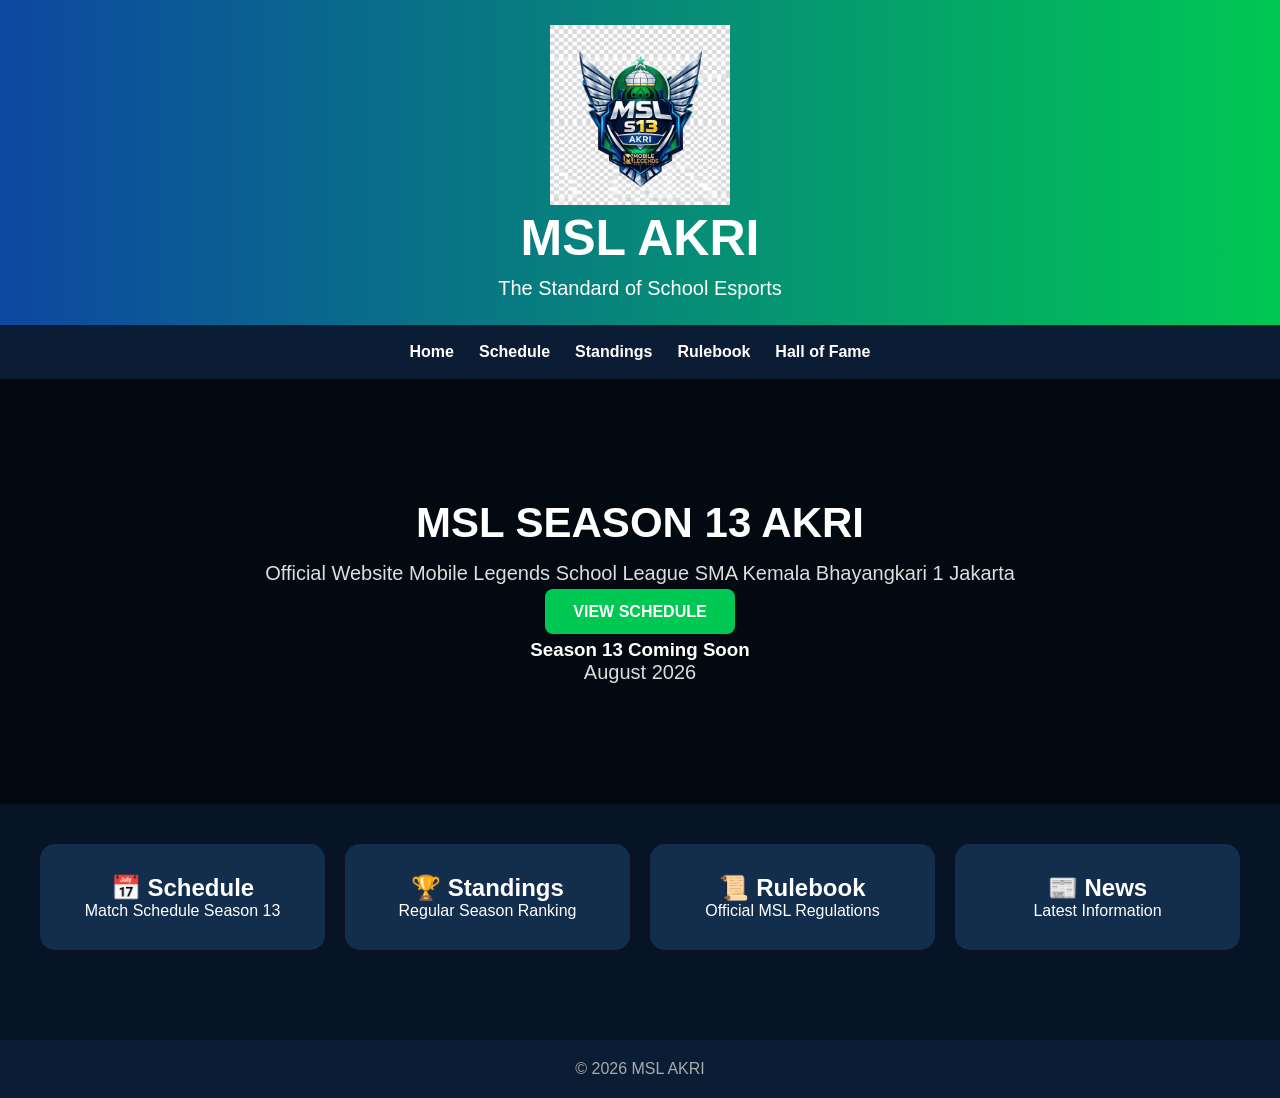
==== index.html @ aac24116 "Add heading for upcoming Season 13 announcement" ====
<!DOCTYPE html>
<html lang="id">
<head>
<meta charset="UTF-8">
<meta name="viewport" content="width=device-width, initial-scale=1.0">
<title>MSL AKRI S13 | Official Website</title>

<style>

*{
margin:0;
padding:0;
box-sizing:border-box;
font-family:Arial,Helvetica,sans-serif;
}

body{
background:#071426;
color:white;
}

header{
background:linear-gradient(90deg,#0d47a1,#00c853);
padding:25px;
text-align:center;
}

header h1{
font-size:50px;
}

header p{
margin-top:10px;
font-size:20px;
}

nav{
background:#0b1d35;
display:flex;
justify-content:center;
gap:25px;
padding:18px;
}

nav a{
color:white;
text-decoration:none;
font-weight:bold;
}

.hero{
padding:120px 20px;
  
text-align:center;

background:linear-gradient(rgba(0,0,0,.55),rgba(0,0,0,.55)),
url("https://images.unsplash.com/photo-1542751371-adc38448a05e?w=1600");

background-size:cover;

background-position:center;
}

.hero h2{
font-size:42px;
margin-bottom:15px;
}

.hero p{
font-size:20px;
color:#ddd;
}

.cards{
display:grid;
grid-template-columns:repeat(auto-fit,minmax(230px,1fr));
gap:20px;
padding:40px;
}

.card{
background:#132d4d;
border-radius:15px;
padding:30px;
text-align:center;
transition:.3s;
}

.card:hover{
transform:translateY(-8px);
background:#18416f;
}

footer{
margin-top:50px;
padding:20px;
text-align:center;
background:#0b1d35;
color:#aaa;
}

</style>

</head>

<body>

<header>

<img src="logo msl.jpeg" width="180">

<h1>MSL AKRI</h1>

<p>The Standard of School Esports</p>

</header>

<nav>

<a href="#">Home</a>
<a href="#">Schedule</a>
<a href="#">Standings</a>
<a href="#">Rulebook</a>
<a href="#">Hall of Fame</a>

</nav>

<section class="hero">

<h2>MSL SEASON 13 AKRI</h2>

<p>Official Website Mobile Legends School League SMA Kemala Bhayangkari 1 Jakarta</p>

<br>

<a href="#" style="background:#00c853;color:white;padding:14px 28px;text-decoration:none;border-radius:8px;font-weight:bold;">VIEW SCHEDULE</a>

  
<br><br>

<h3>Season 13 Coming Soon</h3>

<p>August 2026</p>
</section>

<section class="cards">

<div class="card">
<h2>📅 Schedule</h2>
<p>Match Schedule Season 13</p>
</div>

<div class="card">
<h2>🏆 Standings</h2>
<p>Regular Season Ranking</p>
</div>

<div class="card">
<h2>📜 Rulebook</h2>
<p>Official MSL Regulations</p>
</div>

<div class="card">
<h2>📰 News</h2>
<p>Latest Information</p>
</div>

</section>

<footer>

© 2026 MSL AKRI

</footer>

</body>
</html>
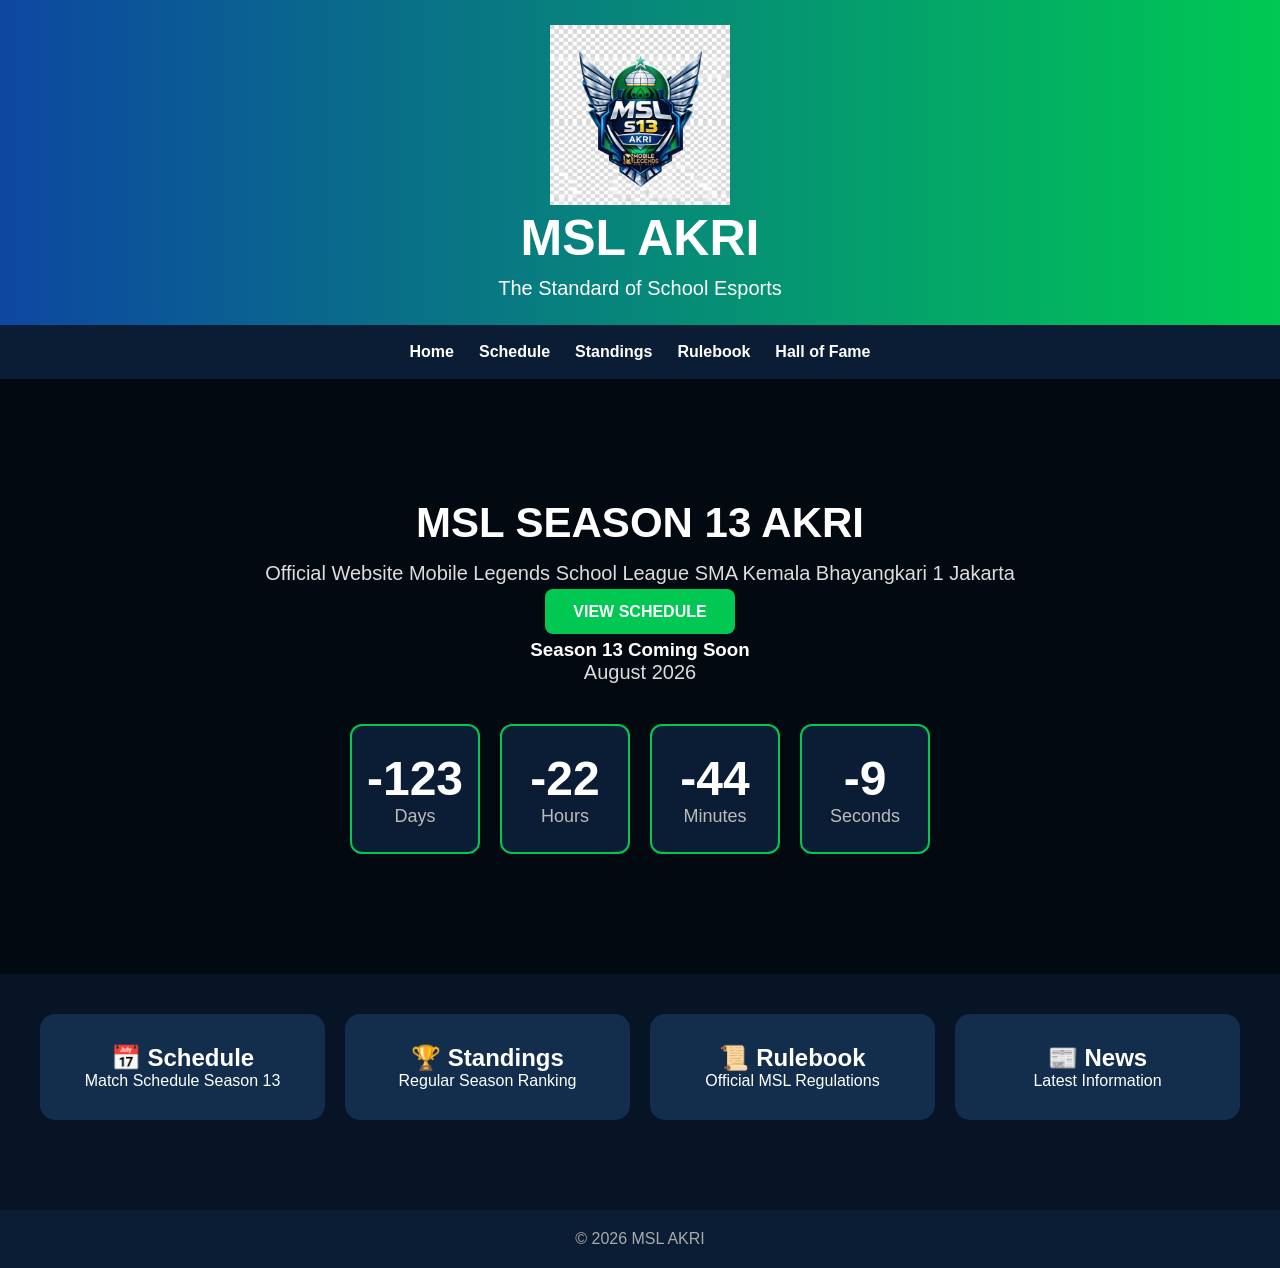
==== commit b5fff26c: "coundown update" ====
--- a/index.html
+++ b/index.html
@@ -99,6 +99,42 @@
 color:#aaa;
 }
 
+/* ===== COUNTDOWN ===== */
+
+.countdown{
+    display:flex;
+    justify-content:center;
+    gap:20px;
+    margin-top:40px;
+    flex-wrap:wrap;
+}
+
+.time-box{
+    background:#0b1d35;
+    border:2px solid #00c853;
+    border-radius:12px;
+    width:130px;
+    height:130px;
+    display:flex;
+    flex-direction:column;
+    justify-content:center;
+    align-items:center;
+    transition:0.3s;
+}
+
+.time-box:hover{
+    transform:translateY(-8px);
+    box-shadow:0 0 20px #00c853;
+}
+
+.time-box h1{
+    font-size:48px;
+}
+
+.time-box p{
+    color:#bbb;
+    font-size:18px;
+}
 </style>
 
 </head>
@@ -141,6 +177,30 @@
 <h3>Season 13 Coming Soon</h3>
 
 <p>August 2026</p>
+
+<div class="countdown">
+
+<div class="time-box">
+<h1 id="days">0</h1>
+<p>Days</p>
+</div>
+
+<div class="time-box">
+<h1 id="hours">0</h1>
+<p>Hours</p>
+</div>
+
+<div class="time-box">
+<h1 id="minutes">0</h1>
+<p>Minutes</p>
+</div>
+
+<div class="time-box">
+<h1 id="seconds">0</h1>
+<p>Seconds</p>
+</div>
+
+</div>
 </section>
 
 <section class="cards">
@@ -172,6 +232,30 @@
 © 2026 MSL AKRI
 
 </footer>
-
+<script>
+
+const targetDate = new Date("August 5, 2026 07:00:00").getTime();
+
+setInterval(function(){
+
+const now = new Date().getTime();
+
+const distance = targetDate - now;
+
+document.getElementById("days").innerHTML =
+Math.floor(distance/(1000*60*60*24));
+
+document.getElementById("hours").innerHTML =
+Math.floor((distance%(1000*60*60*24))/(1000*60*60));
+
+document.getElementById("minutes").innerHTML =
+Math.floor((distance%(1000*60*60))/(1000*60));
+
+document.getElementById("seconds").innerHTML =
+Math.floor((distance%(1000*60))/1000);
+
+},1000);
+
+</script>
 </body>
 </html>
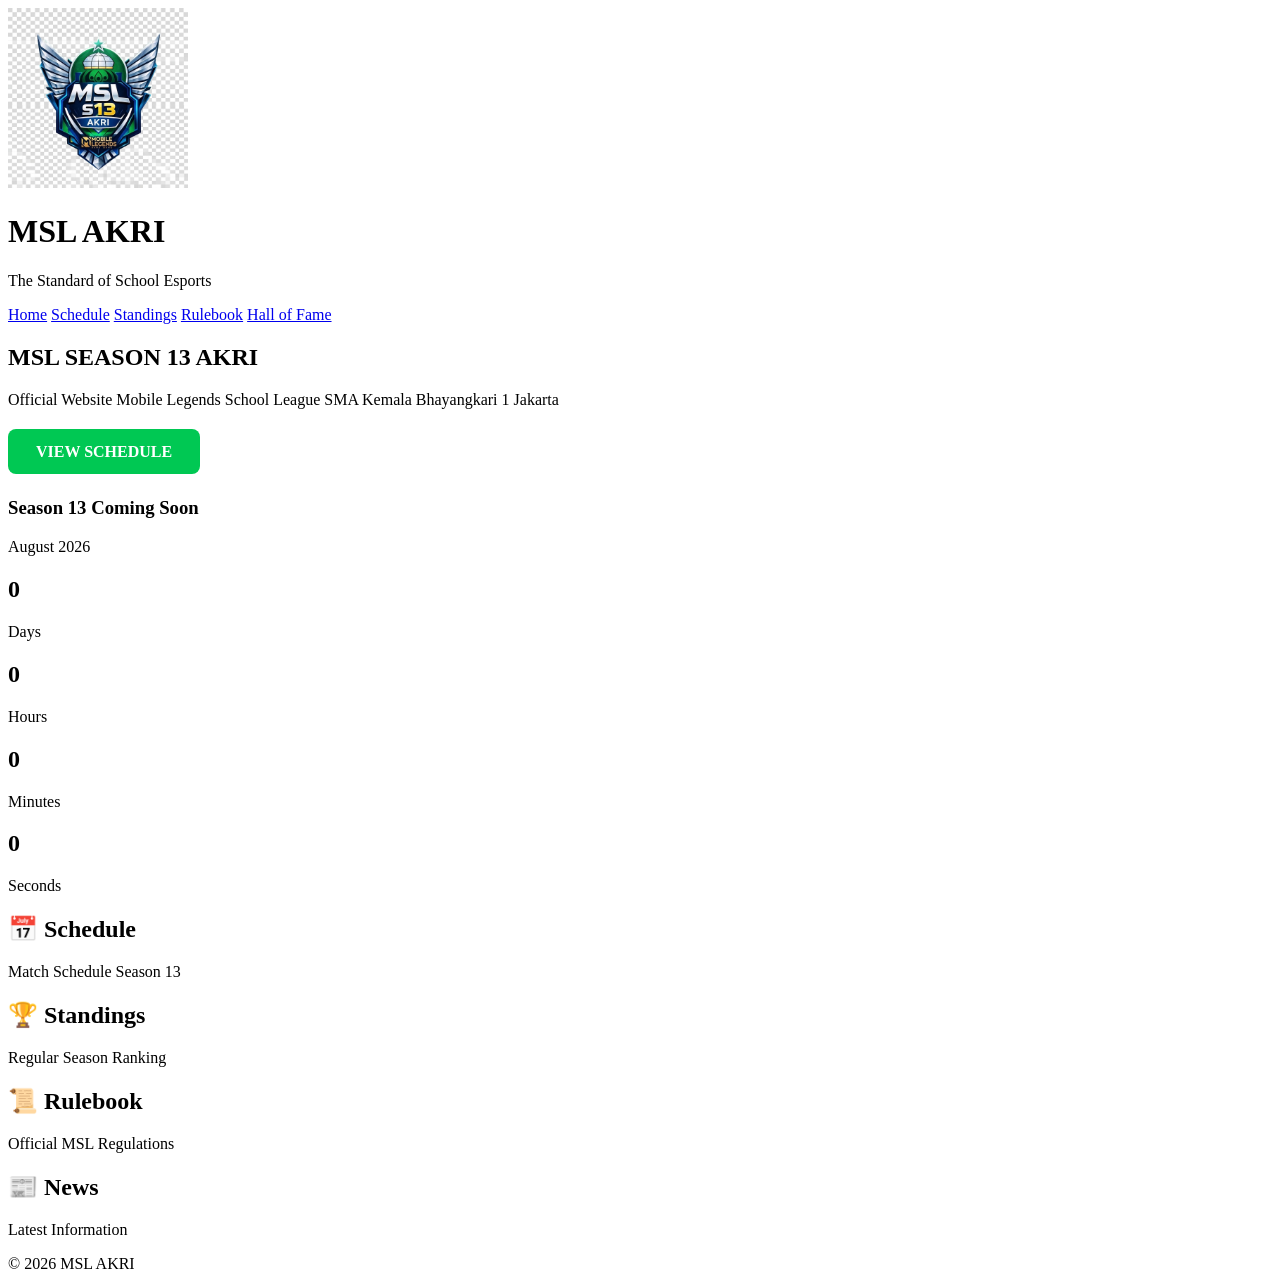
==== commit 70327250: "Update index.html" ====
--- a/index.html
+++ b/index.html
@@ -4,139 +4,7 @@
 <meta charset="UTF-8">
 <meta name="viewport" content="width=device-width, initial-scale=1.0">
 <title>MSL AKRI S13 | Official Website</title>
-
-<style>
-
-*{
-margin:0;
-padding:0;
-box-sizing:border-box;
-font-family:Arial,Helvetica,sans-serif;
-}
-
-body{
-background:#071426;
-color:white;
-}
-
-header{
-background:linear-gradient(90deg,#0d47a1,#00c853);
-padding:25px;
-text-align:center;
-}
-
-header h1{
-font-size:50px;
-}
-
-header p{
-margin-top:10px;
-font-size:20px;
-}
-
-nav{
-background:#0b1d35;
-display:flex;
-justify-content:center;
-gap:25px;
-padding:18px;
-}
-
-nav a{
-color:white;
-text-decoration:none;
-font-weight:bold;
-}
-
-.hero{
-padding:120px 20px;
-  
-text-align:center;
-
-background:linear-gradient(rgba(0,0,0,.55),rgba(0,0,0,.55)),
-url("https://images.unsplash.com/photo-1542751371-adc38448a05e?w=1600");
-
-background-size:cover;
-
-background-position:center;
-}
-
-.hero h2{
-font-size:42px;
-margin-bottom:15px;
-}
-
-.hero p{
-font-size:20px;
-color:#ddd;
-}
-
-.cards{
-display:grid;
-grid-template-columns:repeat(auto-fit,minmax(230px,1fr));
-gap:20px;
-padding:40px;
-}
-
-.card{
-background:#132d4d;
-border-radius:15px;
-padding:30px;
-text-align:center;
-transition:.3s;
-}
-
-.card:hover{
-transform:translateY(-8px);
-background:#18416f;
-}
-
-footer{
-margin-top:50px;
-padding:20px;
-text-align:center;
-background:#0b1d35;
-color:#aaa;
-}
-
-/* ===== COUNTDOWN ===== */
-
-.countdown{
-    display:flex;
-    justify-content:center;
-    gap:20px;
-    margin-top:40px;
-    flex-wrap:wrap;
-}
-
-.time-box{
-    background:#0b1d35;
-    border:2px solid #00c853;
-    border-radius:12px;
-    width:130px;
-    height:130px;
-    display:flex;
-    flex-direction:column;
-    justify-content:center;
-    align-items:center;
-    transition:0.3s;
-}
-
-.time-box:hover{
-    transform:translateY(-8px);
-    box-shadow:0 0 20px #00c853;
-}
-
-.time-box h1{
-    font-size:48px;
-}
-
-.time-box p{
-    color:#bbb;
-    font-size:18px;
-}
-</style>
-
+<link rel="stylesheet" href="style.css">
 </head>
 
 <body>
@@ -232,30 +100,6 @@
 © 2026 MSL AKRI
 
 </footer>
-<script>
-
-const targetDate = new Date("August 5, 2026 07:00:00").getTime();
-
-setInterval(function(){
-
-const now = new Date().getTime();
-
-const distance = targetDate - now;
-
-document.getElementById("days").innerHTML =
-Math.floor(distance/(1000*60*60*24));
-
-document.getElementById("hours").innerHTML =
-Math.floor((distance%(1000*60*60*24))/(1000*60*60));
-
-document.getElementById("minutes").innerHTML =
-Math.floor((distance%(1000*60*60))/(1000*60));
-
-document.getElementById("seconds").innerHTML =
-Math.floor((distance%(1000*60))/1000);
-
-},1000);
-
-</script>
+<script src="script.js"></script>
 </body>
 </html>
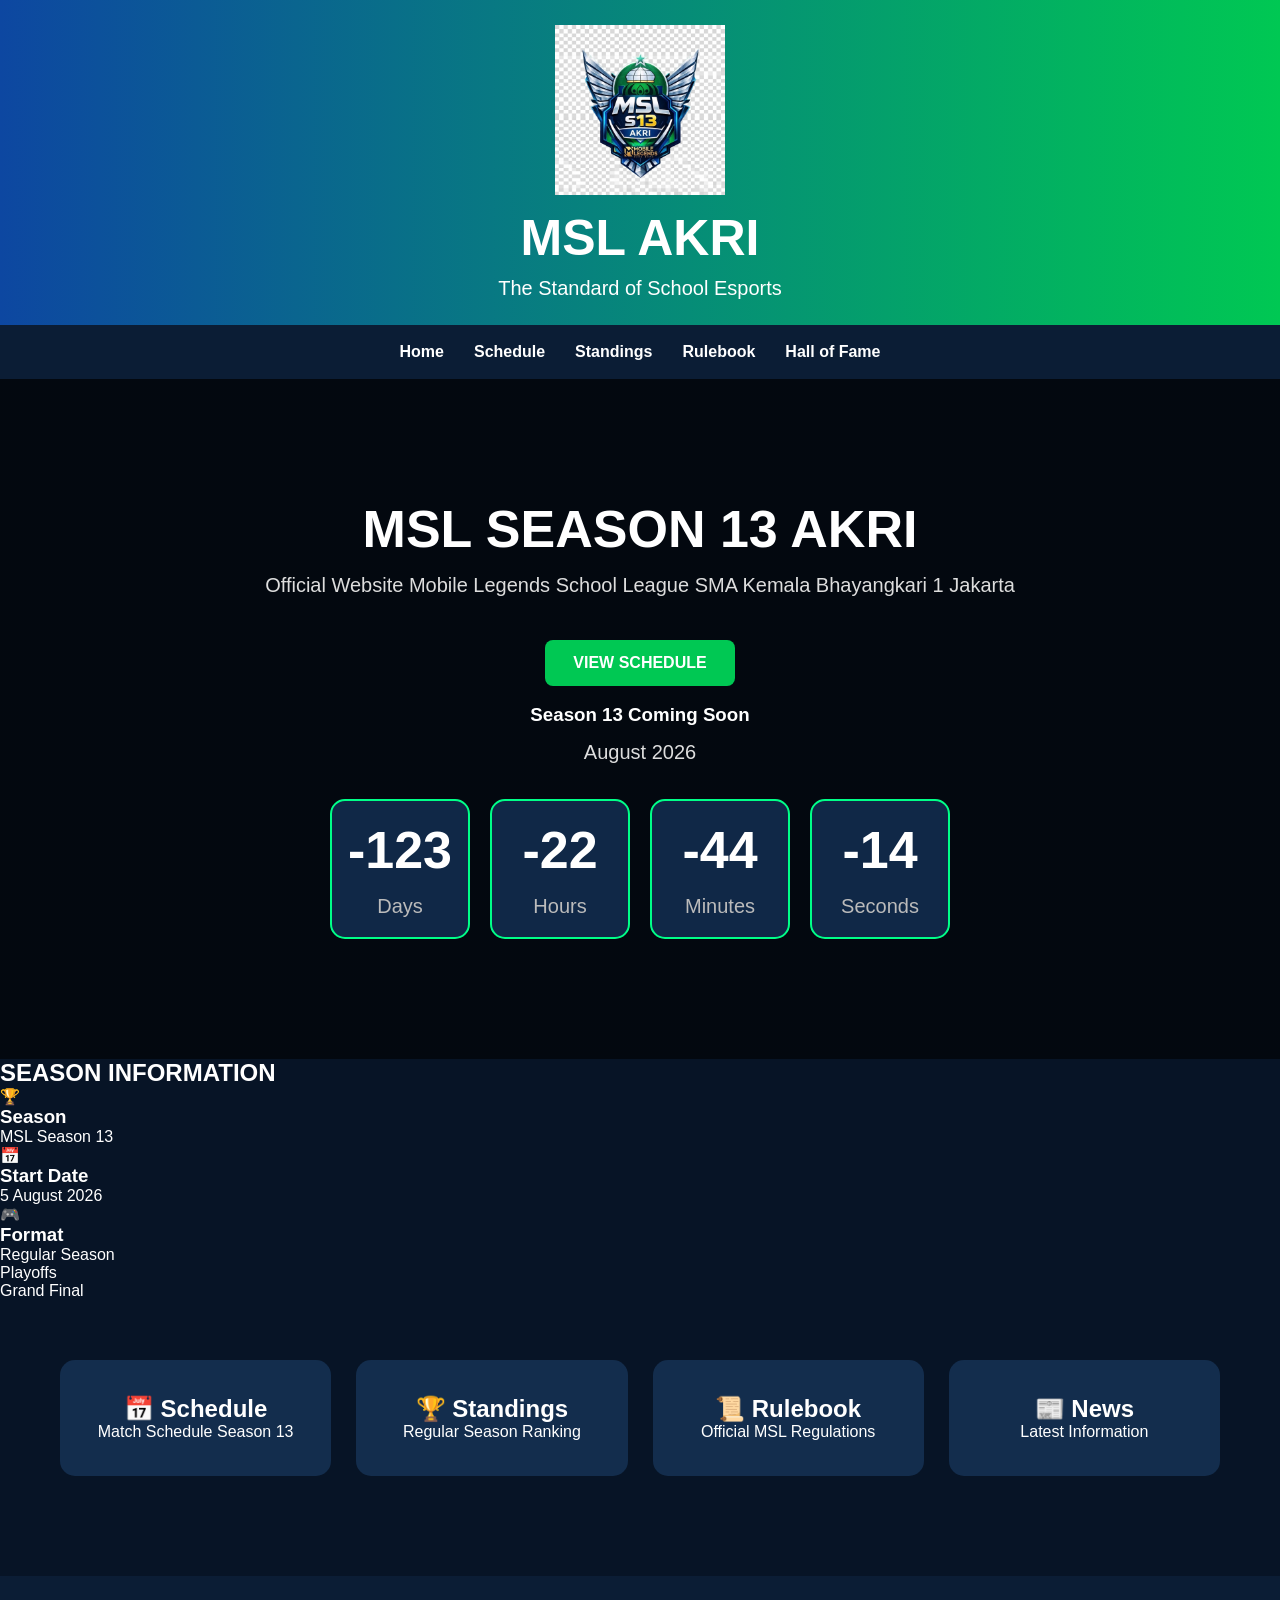
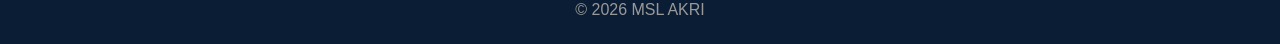
==== commit d6ed43a5: "Update index.html" ====
--- a/index.html
+++ b/index.html
@@ -70,6 +70,33 @@
 
 </div>
 </section>
+<section class="season-info">
+
+<h2>SEASON INFORMATION</h2>
+
+<div class="info-container">
+
+<div class="info-card">
+<div class="icon">🏆</div>
+<h3>Season</h3>
+<p>MSL Season 13</p>
+</div>
+
+<div class="info-card">
+<div class="icon">📅</div>
+<h3>Start Date</h3>
+<p>5 August 2026</p>
+</div>
+
+<div class="info-card">
+<div class="icon">🎮</div>
+<h3>Format</h3>
+<p>Regular Season<br>Playoffs<br>Grand Final</p>
+</div>
+
+</div>
+
+</section>
 
 <section class="cards">
 
--- a/style.css
+++ b/style.css
@@ -0,0 +1,210 @@
+*{
+    margin:0;
+    padding:0;
+    box-sizing:border-box;
+    font-family:Arial,Helvetica,sans-serif;
+}
+
+html{
+    scroll-behavior:smooth;
+}
+
+body{
+    background:#071426;
+    color:white;
+}
+
+/* HEADER */
+
+header{
+    background:linear-gradient(90deg,#0d47a1,#00c853);
+    text-align:center;
+    padding:25px;
+}
+
+header img{
+    width:170px;
+    margin-bottom:10px;
+}
+
+header h1{
+    font-size:50px;
+}
+
+header p{
+    margin-top:10px;
+    font-size:20px;
+    color:white;
+}
+
+/* NAVBAR */
+
+nav{
+    background:#0b1d35;
+    display:flex;
+    justify-content:center;
+    gap:30px;
+    padding:18px;
+    position:sticky;
+    top:0;
+    z-index:1000;
+}
+
+nav a{
+    color:white;
+    text-decoration:none;
+    font-weight:bold;
+    transition:.3s;
+}
+
+nav a:hover{
+    color:#00ff88;
+}
+
+/* HERO */
+
+.hero{
+    padding:120px 20px;
+    text-align:center;
+
+    background:
+    linear-gradient(rgba(0,0,0,.60),rgba(0,0,0,.60)),
+    url("https://images.unsplash.com/photo-1542751371-adc38448a05e?w=1600");
+
+    background-size:cover;
+    background-position:center;
+}
+
+.hero h2{
+    font-size:52px;
+}
+
+.hero p{
+    margin-top:15px;
+    color:#ddd;
+    font-size:20px;
+}
+
+/* BUTTON */
+
+.hero a{
+    display:inline-block;
+    margin-top:25px;
+    background:#00c853;
+    color:white;
+    text-decoration:none;
+    padding:15px 35px;
+    border-radius:10px;
+    font-weight:bold;
+    transition:.3s;
+}
+
+.hero a:hover{
+    transform:translateY(-5px);
+    background:#00e676;
+}
+
+/* COUNTDOWN */
+
+.countdown{
+    display:flex;
+    justify-content:center;
+    gap:20px;
+    flex-wrap:wrap;
+    margin-top:35px;
+}
+
+.time-box{
+
+    width:140px;
+    height:140px;
+
+    background:#102847;
+
+    border:2px solid #00ff88;
+
+    border-radius:15px;
+
+    display:flex;
+
+    flex-direction:column;
+
+    justify-content:center;
+
+    align-items:center;
+
+    transition:.3s;
+
+}
+
+.time-box:hover{
+
+    transform:translateY(-8px);
+
+    box-shadow:0 0 25px #00ff88;
+
+}
+
+.time-box h1{
+
+    font-size:52px;
+
+}
+
+.time-box p{
+
+    color:#bbb;
+
+}
+
+/* CARD */
+
+.cards{
+
+display:grid;
+
+grid-template-columns:repeat(auto-fit,minmax(240px,1fr));
+
+gap:25px;
+
+padding:60px;
+
+}
+
+.card{
+
+background:#132d4d;
+
+padding:35px;
+
+border-radius:15px;
+
+text-align:center;
+
+transition:.3s;
+
+}
+
+.card:hover{
+
+transform:translateY(-10px);
+
+background:#18416f;
+
+}
+
+/* FOOTER */
+
+footer{
+
+margin-top:40px;
+
+background:#0b1d35;
+
+padding:25px;
+
+text-align:center;
+
+color:#999;
+
+}
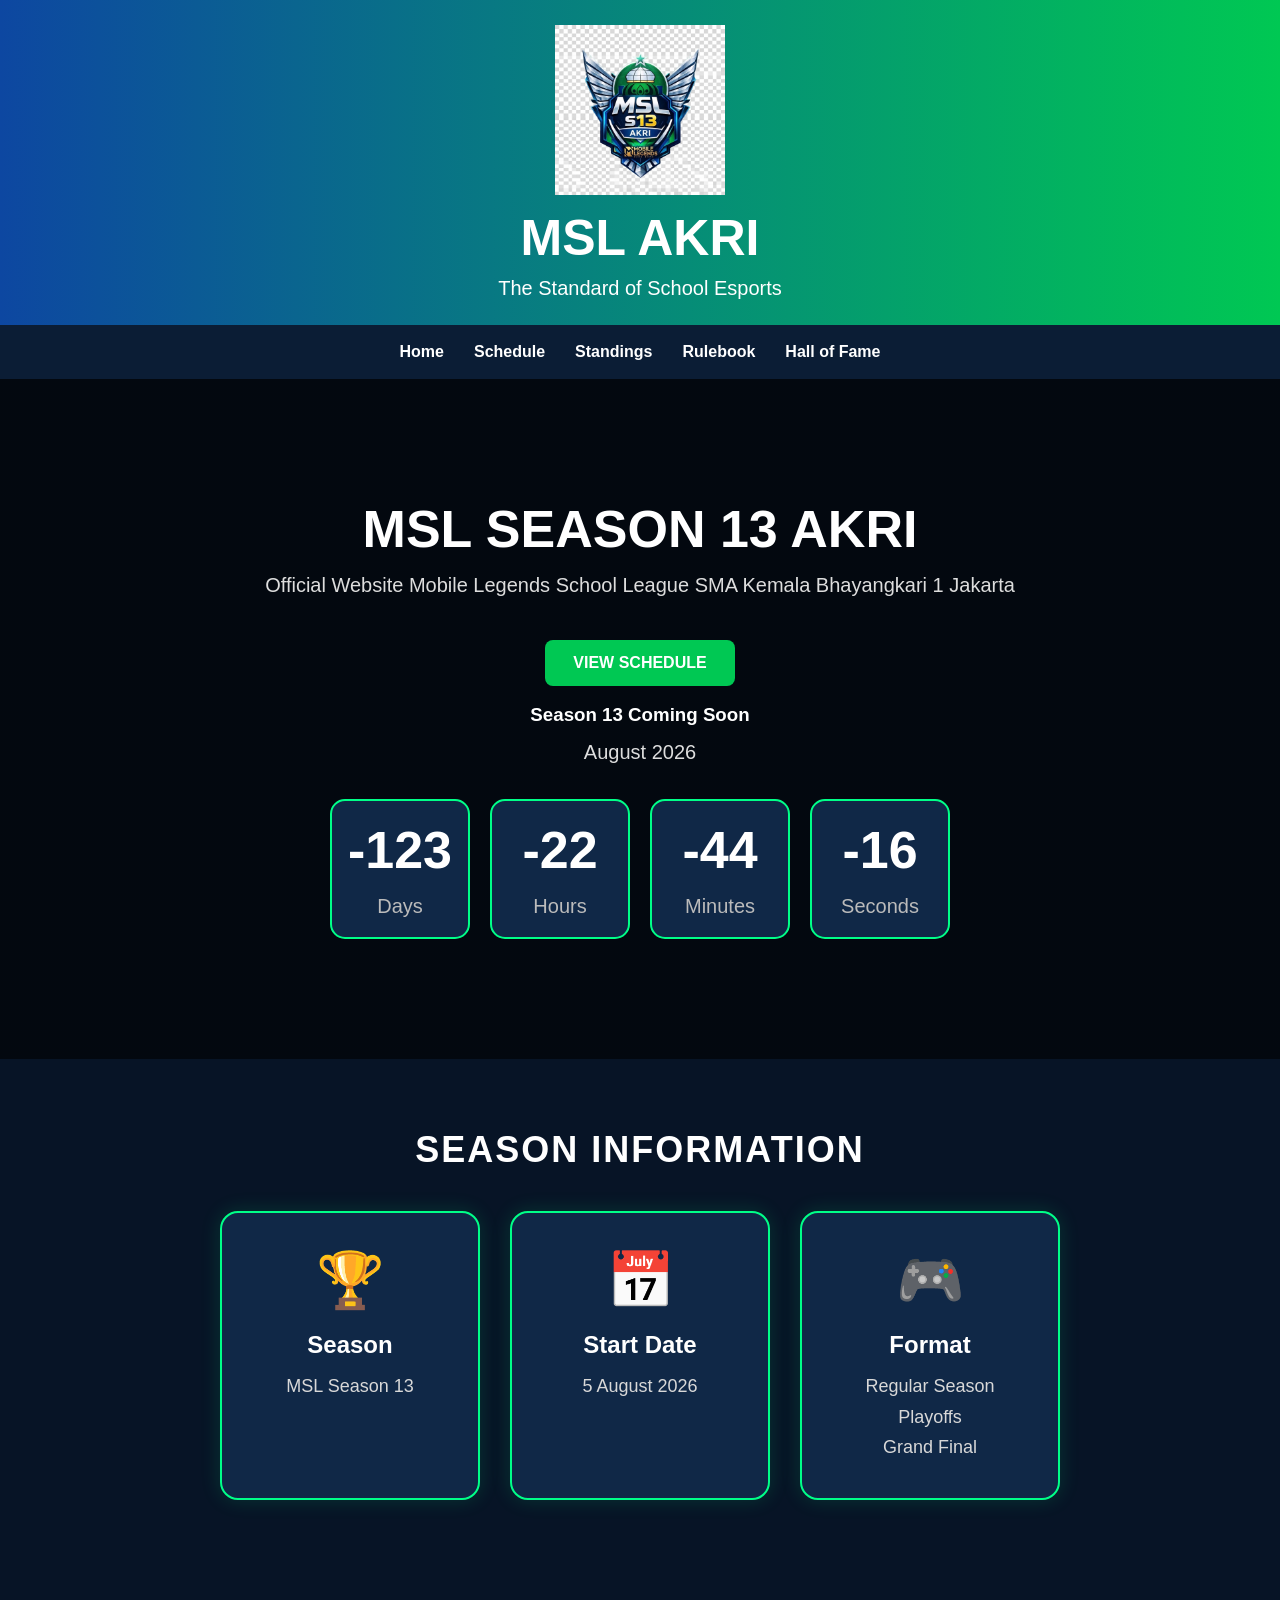
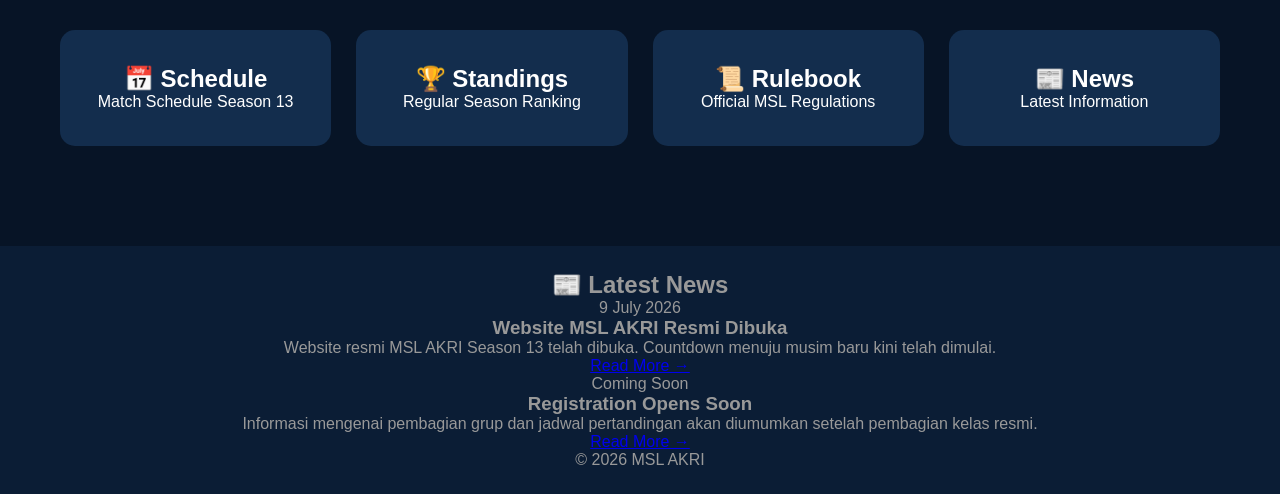
==== commit e389c59a: "Update index.html" ====
--- a/index.html
+++ b/index.html
@@ -121,8 +121,44 @@
 </div>
 
 </section>
+<footer>
+<section class="news-section">
 
-<footer>
+<h2>📰 Latest News</h2>
+
+<div class="news-grid">
+
+<div class="news-card">
+<span class="date">9 July 2026</span>
+
+<h3>Website MSL AKRI Resmi Dibuka</h3>
+
+<p>
+Website resmi MSL AKRI Season 13 telah dibuka.
+Countdown menuju musim baru kini telah dimulai.
+</p>
+
+<a href="#">Read More →</a>
+
+</div>
+
+<div class="news-card">
+
+<span class="date">Coming Soon</span>
+
+<h3>Registration Opens Soon</h3>
+
+<p>
+Informasi mengenai pembagian grup dan jadwal pertandingan akan diumumkan setelah pembagian kelas resmi.
+</p>
+
+<a href="#">Read More →</a>
+
+</div>
+
+</div>
+
+</section>
 
 © 2026 MSL AKRI
 
--- a/style.css
+++ b/style.css
@@ -208,3 +208,86 @@
 color:#999;
 
 }
+/* ===== SEASON INFORMATION ===== */
+
+.season-info{
+
+padding:70px 20px;
+
+text-align:center;
+
+}
+
+.season-info h2{
+
+font-size:36px;
+
+margin-bottom:40px;
+
+letter-spacing:2px;
+
+}
+
+.info-container{
+
+display:flex;
+
+justify-content:center;
+
+gap:30px;
+
+flex-wrap:wrap;
+
+}
+
+.info-card{
+
+background:#102847;
+
+border:2px solid #00ff88;
+
+border-radius:18px;
+
+width:260px;
+
+padding:35px 25px;
+
+transition:.3s;
+
+box-shadow:0 0 20px rgba(0,255,136,.15);
+
+}
+
+.info-card:hover{
+
+transform:translateY(-10px);
+
+box-shadow:0 0 30px rgba(0,255,136,.45);
+
+}
+
+.icon{
+
+font-size:55px;
+
+margin-bottom:18px;
+
+}
+
+.info-card h3{
+
+font-size:24px;
+
+margin-bottom:12px;
+
+}
+
+.info-card p{
+
+font-size:18px;
+
+color:#d8d8d8;
+
+line-height:1.7;
+
+}
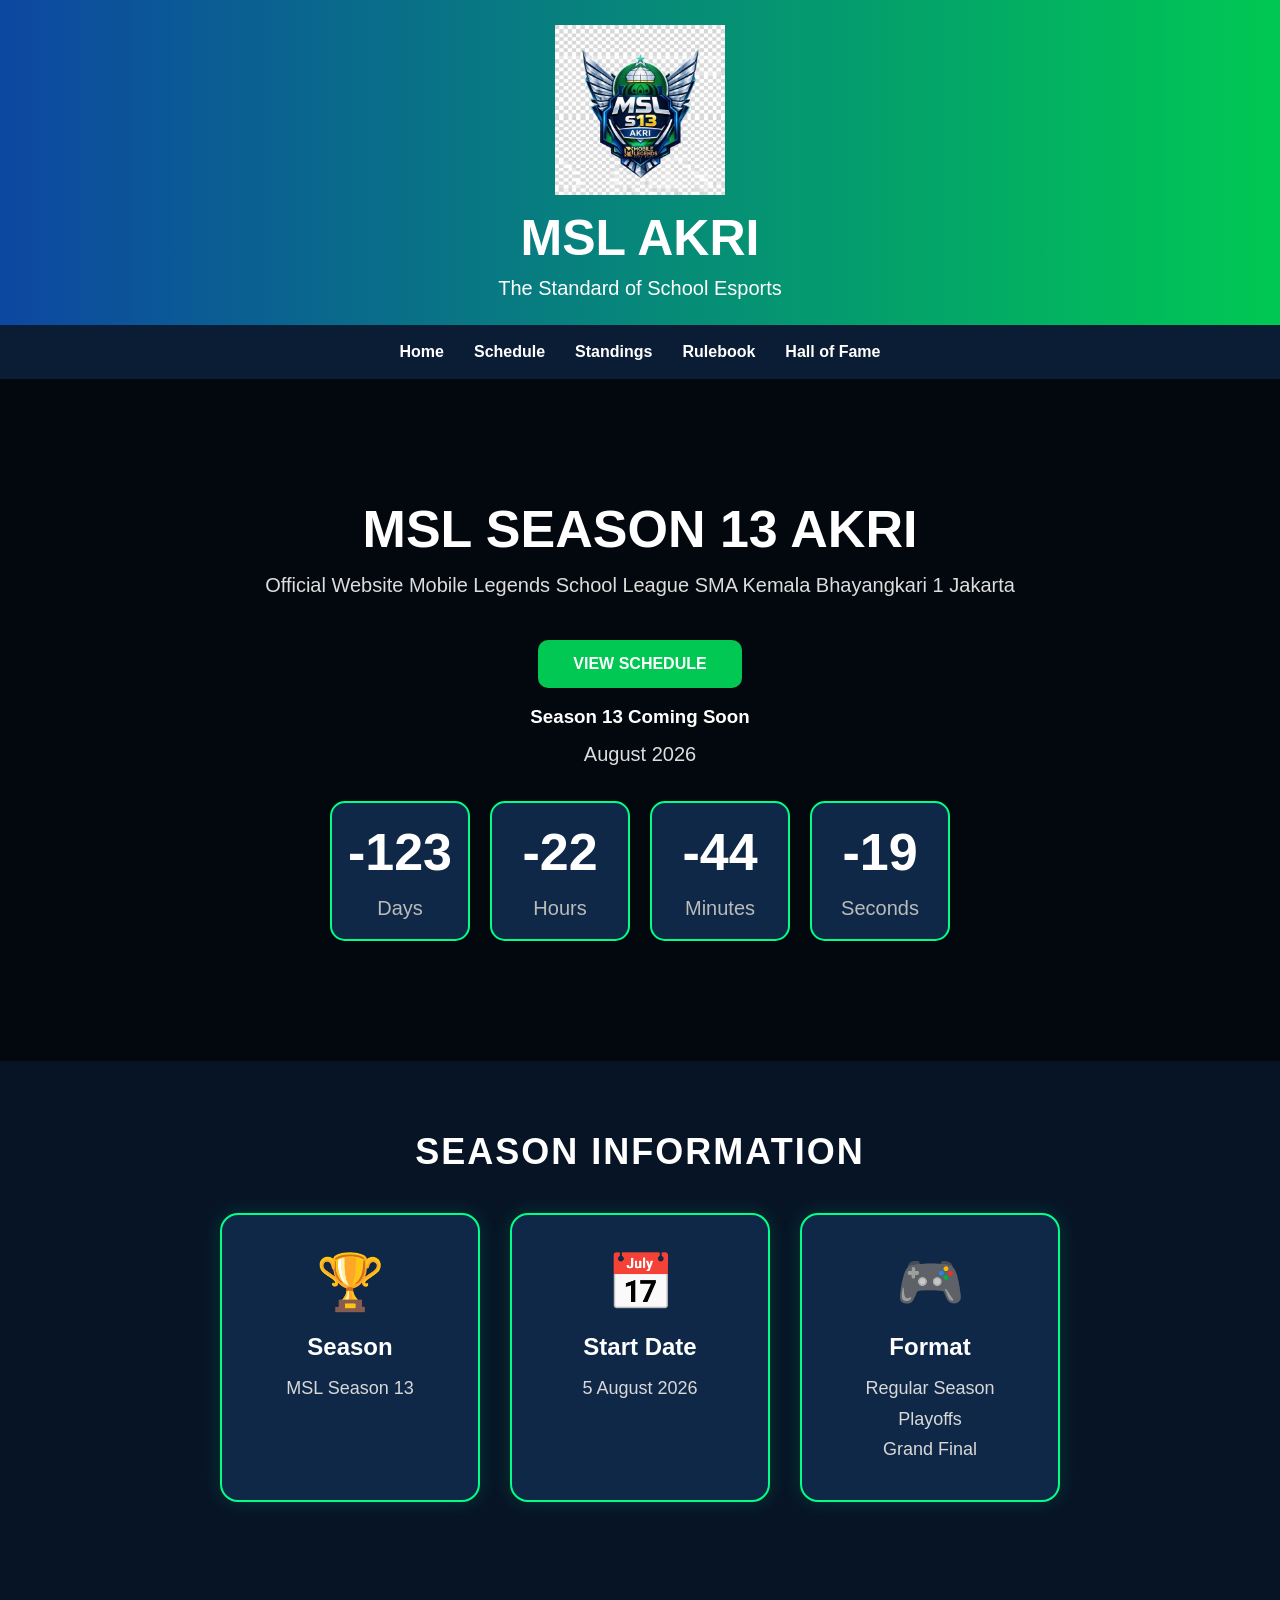
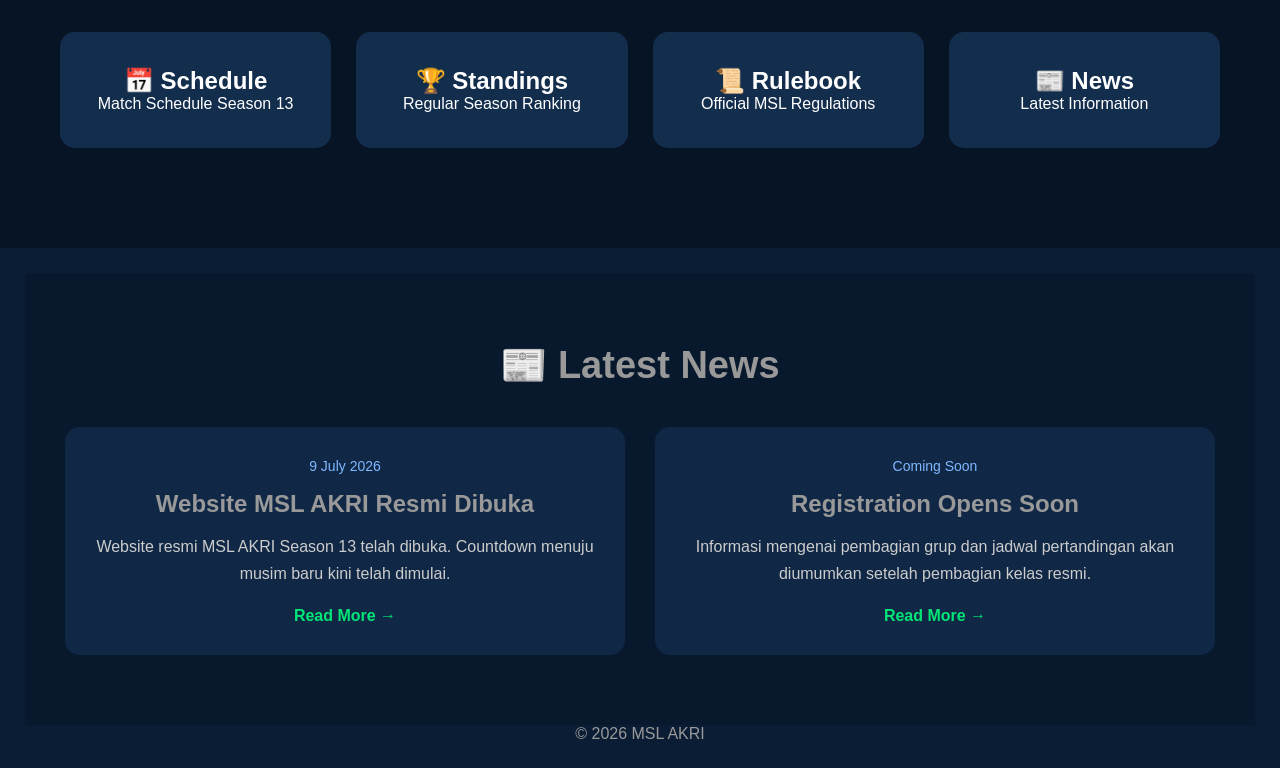
==== commit 149822df: "Update index.html" ====
--- a/index.html
+++ b/index.html
@@ -37,7 +37,7 @@
 
 <br>
 
-<a href="#" style="background:#00c853;color:white;padding:14px 28px;text-decoration:none;border-radius:8px;font-weight:bold;">VIEW SCHEDULE</a>
+<a href="schedule.html" class="btn-main">VIEW SCHEDULE</a>
 
   
 <br><br>
--- a/style.css
+++ b/style.css
@@ -291,3 +291,55 @@
 line-height:1.7;
 
 }
+/* ===== NEWS ===== */
+
+.news-section{
+padding:70px 40px;
+background:#08192d;
+}
+
+.news-section h2{
+text-align:center;
+font-size:38px;
+margin-bottom:40px;
+}
+
+.news-grid{
+display:grid;
+grid-template-columns:repeat(auto-fit,minmax(320px,1fr));
+gap:30px;
+}
+
+.news-card{
+background:#102846;
+padding:30px;
+border-radius:15px;
+transition:.3s;
+}
+
+.news-card:hover{
+transform:translateY(-8px);
+}
+
+.news-card h3{
+margin:15px 0;
+font-size:24px;
+}
+
+.news-card p{
+color:#ccc;
+line-height:1.7;
+}
+
+.news-card a{
+display:inline-block;
+margin-top:20px;
+text-decoration:none;
+color:#00e676;
+font-weight:bold;
+}
+
+.date{
+color:#7fb8ff;
+font-size:14px;
+}
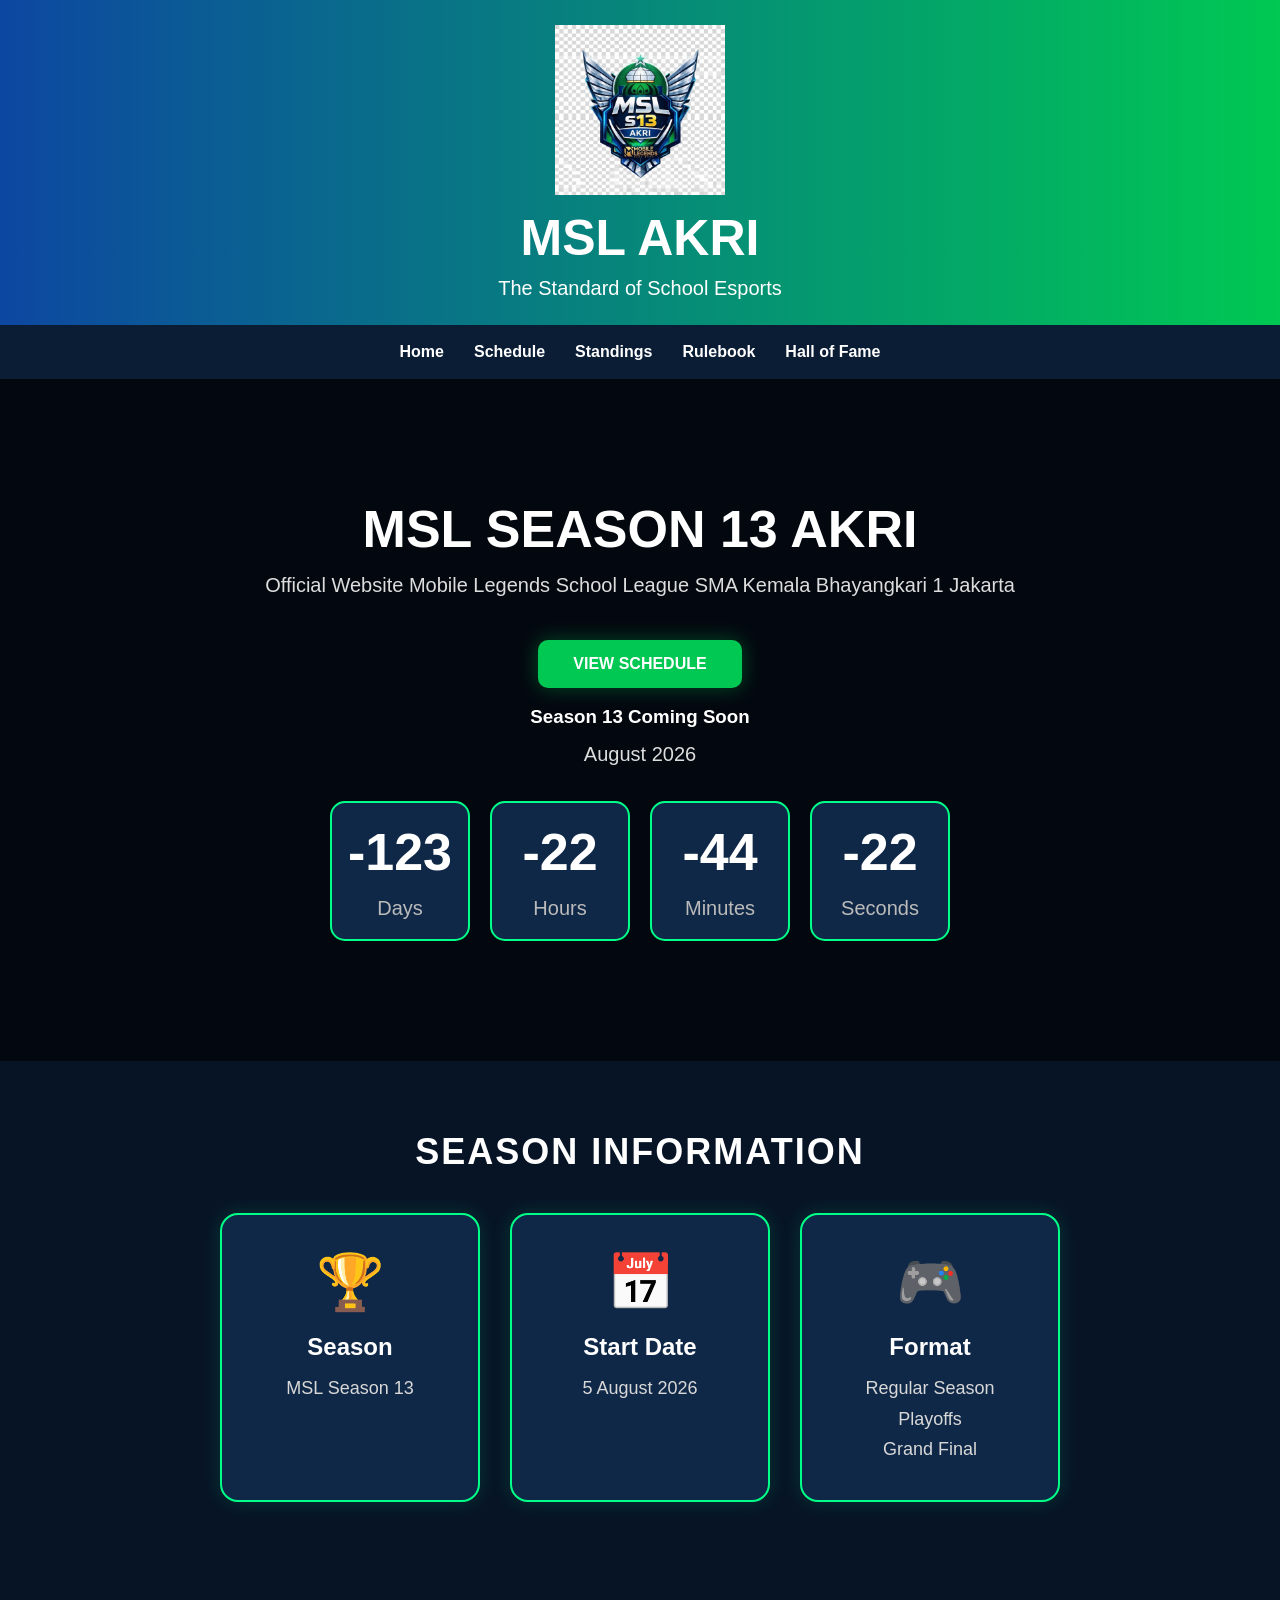
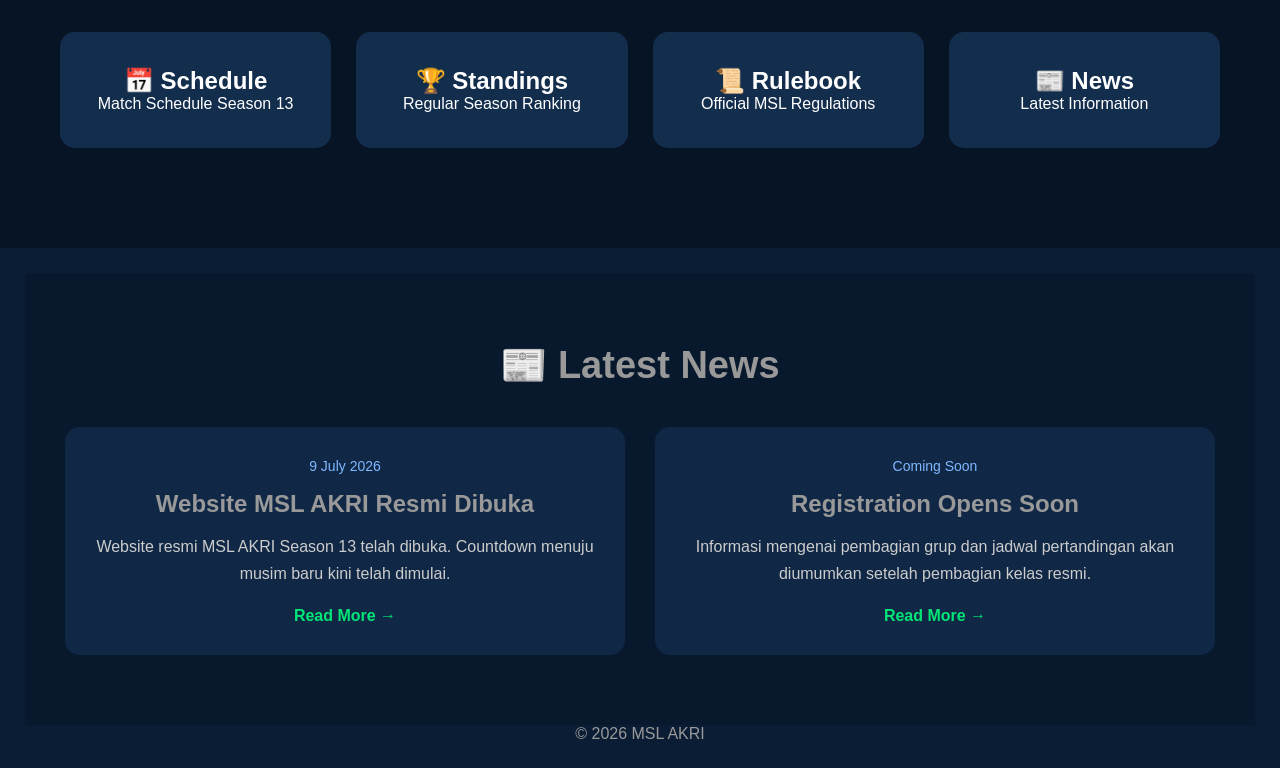
==== commit 47198a29: "Update index.html" ====
--- a/index.html
+++ b/index.html
@@ -21,11 +21,11 @@
 
 <nav>
 
-<a href="#">Home</a>
-<a href="#">Schedule</a>
-<a href="#">Standings</a>
-<a href="#">Rulebook</a>
-<a href="#">Hall of Fame</a>
+<a href="index.html" class="active">Home</a>
+<a href="schedule.html">Schedule</a>
+<a href="standings.html">Standings</a>
+<a href="rulebook.html">Rulebook</a>
+<a href="halloffame.html">Hall of Fame</a>
 
 </nav>
 
--- a/style.css
+++ b/style.css
@@ -343,3 +343,38 @@
 color:#7fb8ff;
 font-size:14px;
 }
+/* ===== MAIN BUTTON ===== */
+
+.btn-main{
+
+display:inline-block;
+
+margin-top:10px;
+
+padding:15px 35px;
+
+background:#00c853;
+
+color:white;
+
+font-weight:bold;
+
+text-decoration:none;
+
+border-radius:10px;
+
+transition:.3s;
+
+box-shadow:0 0 20px rgba(0,200,83,.35);
+
+}
+
+.btn-main:hover{
+
+background:#00e676;
+
+transform:scale(1.08);
+
+box-shadow:0 0 30px #00e676;
+
+}
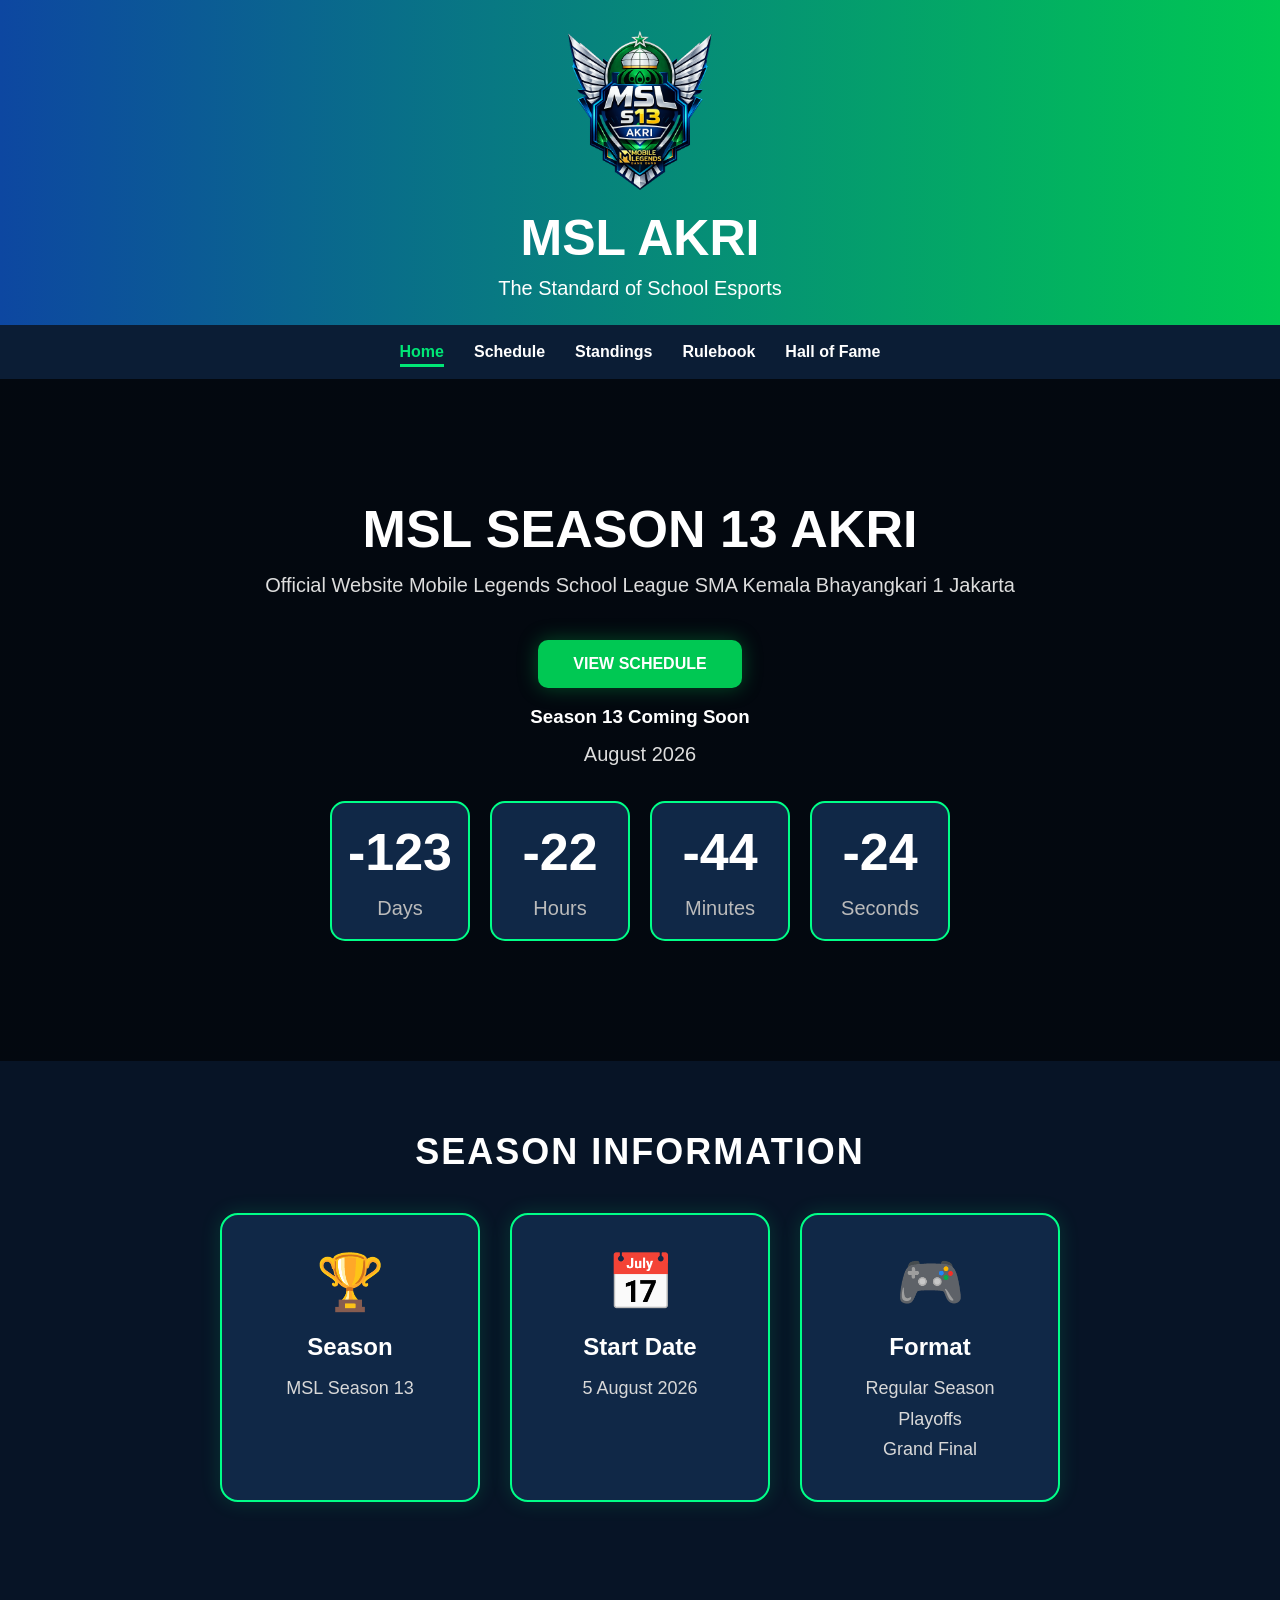
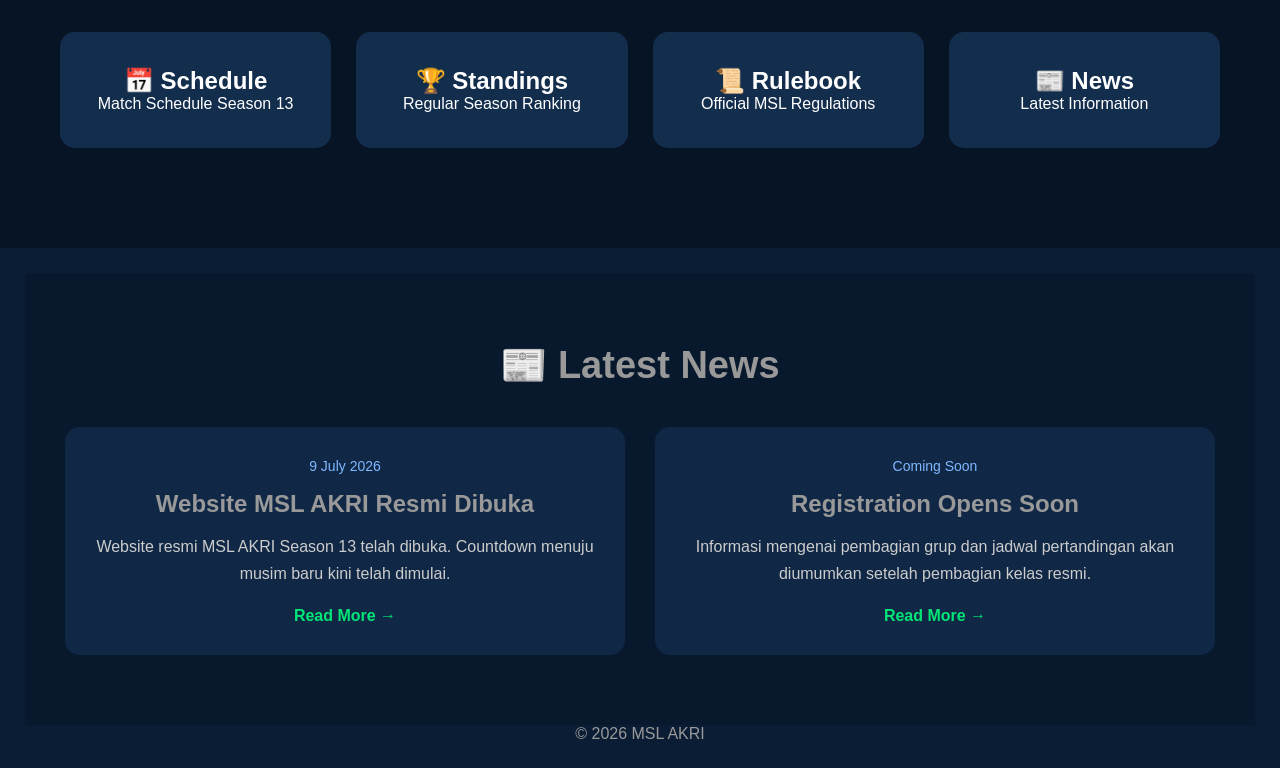
==== commit f4d82bf7: "Update index.html" ====
--- a/index.html
+++ b/index.html
@@ -4,6 +4,7 @@
 <meta charset="UTF-8">
 <meta name="viewport" content="width=device-width, initial-scale=1.0">
 <title>MSL AKRI S13 | Official Website</title>
+<link rel="icon" type="image/jpeg" href="logo msl.jpeg">
 <link rel="stylesheet" href="style.css">
 </head>
 
@@ -11,7 +12,7 @@
 
 <header>
 
-<img src="logo msl.jpeg" width="180">
+<img src="logo-msl.png" width="180">
 
 <h1>MSL AKRI</h1>
 
--- a/style.css
+++ b/style.css
@@ -45,9 +45,17 @@
     justify-content:center;
     gap:30px;
     padding:18px;
+    
     position:sticky;
     top:0;
     z-index:1000;
+    
+    overflow-x:auto;
+    white-space:nowrap;
+}
+
+nav::-webkit-scrollbar{
+display:none;
 }
 
 nav a{
@@ -55,6 +63,7 @@
     text-decoration:none;
     font-weight:bold;
     transition:.3s;
+    flex-shrink:0; 
 }
 
 nav a:hover{
@@ -186,11 +195,9 @@
 }
 
 .card:hover{
-
 transform:translateY(-10px);
-
 background:#18416f;
-
+box-shadow:0 0 25px rgba(0,255,120,.4);
 }
 
 /* FOOTER */
@@ -378,3 +385,145 @@
 box-shadow:0 0 30px #00e676;
 
 }
+/* ===== NAVBAR ===== */
+
+nav a{
+
+position:relative;
+
+transition:.3s;
+
+}
+
+nav a:hover{
+
+color:#00e676;
+
+}
+
+nav a::after{
+
+content:"";
+
+position:absolute;
+
+left:0;
+
+bottom:-6px;
+
+width:0;
+
+height:3px;
+
+background:#00e676;
+
+transition:.3s;
+
+}
+
+nav a:hover::after{
+
+width:100%;
+
+}
+
+nav a.active{
+
+color:#00e676;
+
+}
+
+nav a.active::after{
+
+width:100%;
+
+}
+/* ========================= */
+/* RESPONSIVE MOBILE */
+/* ========================= */
+
+@media (max-width:768px){
+
+header h1{
+font-size:36px;
+}
+
+header img{
+width:120px;
+}
+
+nav{
+    justify-content:flex-start;
+    gap:20px;
+    padding:15px;
+
+    flex-wrap:nowrap;
+    overflow-x:auto;
+    white-space:nowrap;
+}
+
+nav::-webkit-scrollbar{
+    display:none;
+}
+
+.hero{
+padding:80px 20px;
+}
+
+.hero h2{
+font-size:30px;
+}
+
+.hero p{
+font-size:17px;
+}
+
+.countdown{
+gap:12px;
+}
+
+.time-box{
+width:90px;
+height:90px;
+}
+
+.time-box h1{
+font-size:30px;
+}
+
+.time-box p{
+font-size:14px;
+}
+
+.cards{
+padding:25px;
+}
+
+.card{
+padding:22px;
+}
+
+.info-container{
+flex-direction:column;
+align-items:center;
+}
+
+.info-card{
+width:100%;
+max-width:320px;
+}
+
+.news-grid{
+grid-template-columns:1fr;
+}
+
+.news-card{
+padding:22px;
+}
+
+footer{
+font-size:14px;
+padding:18px;
+}
+
+}
